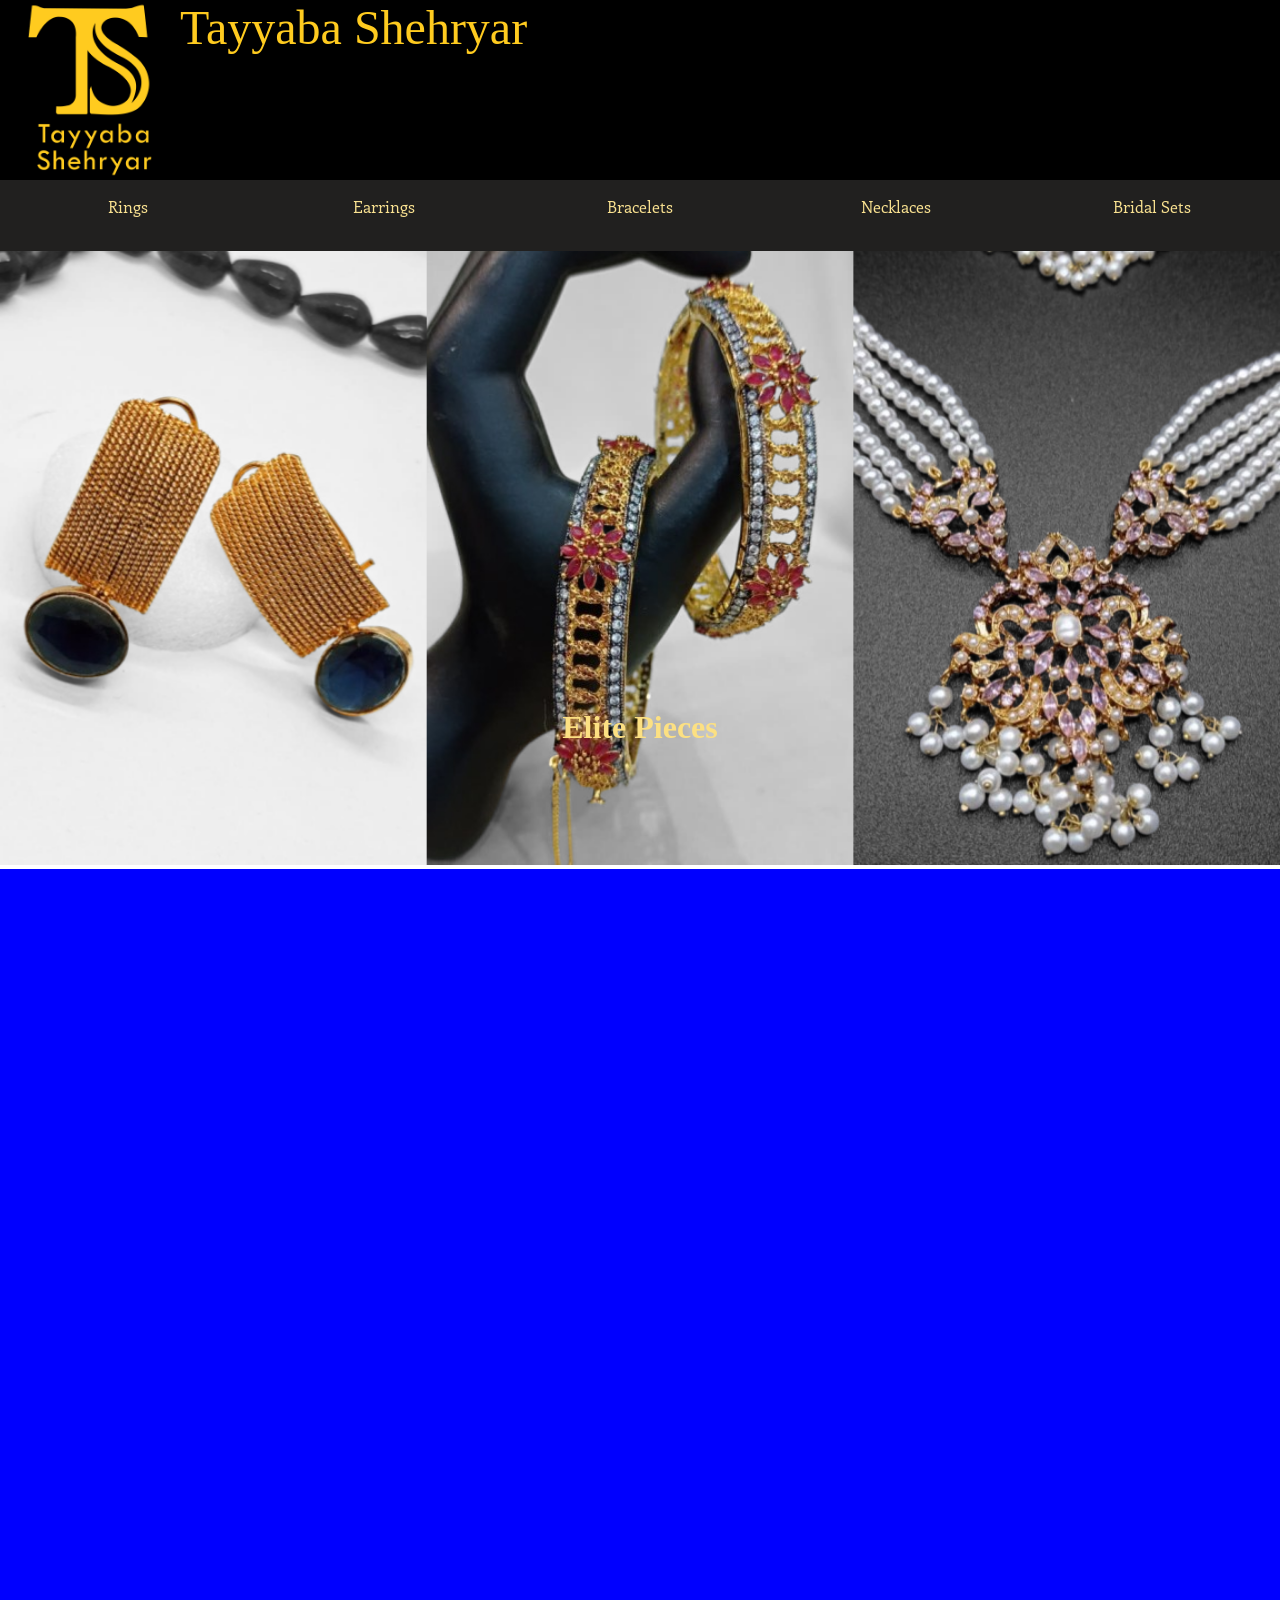
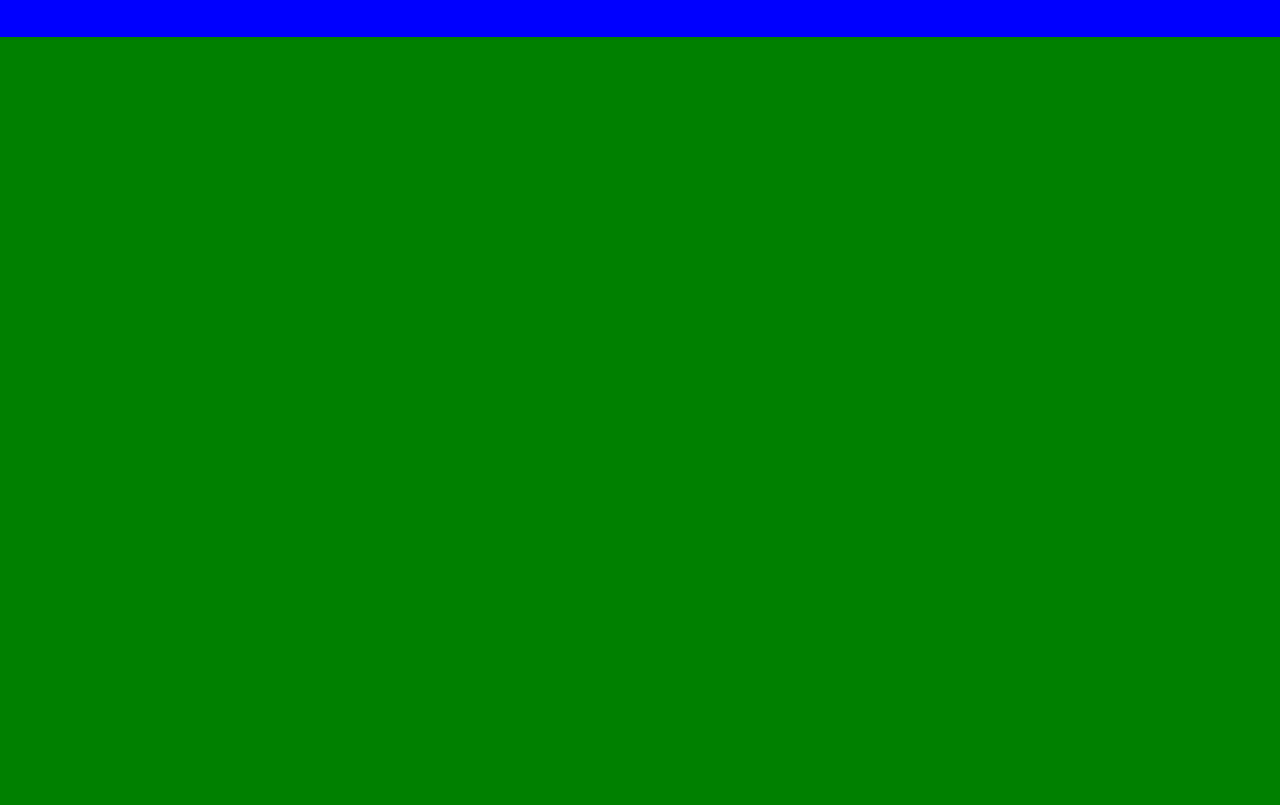
==== index.html @ 71b7c546 "Update index.html" ====
<!DOCTYPE html>
<html>

<head>
  <meta charset="utf-8">
  <meta name="viewport" content="width=device-width">
  <link rel="preconnect" href="https://fonts.googleapis.com">
  <link rel="preconnect" href="https://fonts.gstatic.com" crossorigin>
  <link href="https://fonts.googleapis.com/css2?family=Cal+Sans&family=Enriqueta:wght@400;500;600;700&family=Libre+Caslon+Display&family=Noto+Serif:ital,wght@0,100..900;1,100..900&family=Open+Sans:ital,wght@0,300..800;1,300..800&display=swap" rel="stylesheet">
  <title>Tayyaba Shehryar Official</title>
  <link href="style.css" rel="stylesheet" type="text/css" />
</head>

<body style= "margin: 0; padding: 0; border: 0; width: 100%; height: 100%; background: white;">
  <div style="position: fixed; margin-top: 0; padding: 0; border: 0; top: 0; left: 0;  z-index: 999;">
    <div style="display: flex;">
      <img
        src="logo.jpeg"
        alt="Logo"
        style="height:20vh; margin-top:0; margin-left:0; padding: 0; border: 0;"
      />
      <div style = "background-color:black; color:rgb(255,203,31);width:100vw; height:20vh; margin:0; padding: 0; border: 0; font-family: 'Libre Calson Display', serif; font-size: 3em; font-weight: lighter;"><p style = "margin: 0;">Tayyaba Shehryar</p></div>
    </div>
    <div style="display: flex;">
        <div class = "shopdirect" onclick = "filteradd('Rings')" style="height: 5vh; width: 20vw;"> <p>Rings</p> </div>
        <div class = "shopdirect" onclick = "filteradd('Earrings')" style="height: 5vh; width: 20vw;"> <p>Earrings</p> </div>
        <div class = "shopdirect" onclick = "filteradd('Bracelets')" style="height: 5vh; width: 20vw;"> <p>Bracelets</p> </div>
        <div class = "shopdirect" onclick = "filteradd('Necklaces')" style="height: 5vh; width: 20vw;"> <p>Necklaces</p> </div>
        <div class = "shopdirect" onclick = "filteradd('Bridal Sets')" style="height: 5vh; width: 20vw;"> <p>Bridal Sets</p> </div>
    </div>
  </div>
  
  <!--<div style = "background-color:rgb(171, 143, 99); color:rgb(252, 224, 130);width:100vw; height:75vh; margin-left:0; padding: 0; border: 0; margin-top: 25vh;"><h1 style = "text-align: center; padding-top: 20vh;">Elite Pieces</h1></div>-->
  <div style = "margin-top: 25vh; position: relative; z-index: 2;">
    <img src="statetrio.png" alt="Statement Pieces" style = "background-color:rgb(171, 143, 99); width: 100vw">
    <h1 style = "text-align: center; padding-top: 20vh;position: absolute;top: 50%; left: 50%; transform: translate(-50%, -50%); color:rgb(252, 224, 130);width:100vw; margin-left:0; padding: 0; border: 0; margin-top: 20vh;">Elite Pieces</h1>
  </div>
  <div style = "background-color:blue; color:rgb(255,0,0);width:100vw; height:60vw; margin-left:0; padding: 0; border: 0;"></div>
  <div style = "background-color:green; color:rgb(255,0,0);width:100vw; height:60vw; margin-left:0; padding: 0; border: 0;"></div>
  <script src="script.js"></script>
</body>

</html>
---- style.css ----
html, body {
  margin: 0;
  padding: 0;
  width: 100%;
  height: 100%;
  background: white;
}
.shopdirect {
  font-family: 'Enriqueta', serif;
  color: rgb(250, 226, 145);
  text-align: center; 
  background-color: rgb(33, 32, 31);
  font-size: 1rem;
  font-weight: lighter;
  border: none;
  padding-bottom: 2vw;
}
.shopdirect h1{
  font-family: 'Enriqueta', serif;
  text-align: center; 
  font-weight: lighter;
  font-size: 1rem;
  /*font-weight: bold;*/
}

.shopdirect:hover {
  font-family: 'Enriqueta', serif;
  font-weight: lighter;
  color: rgb(250, 226, 145);
  background-color: rgb(50, 50, 50);
  border: none;
}
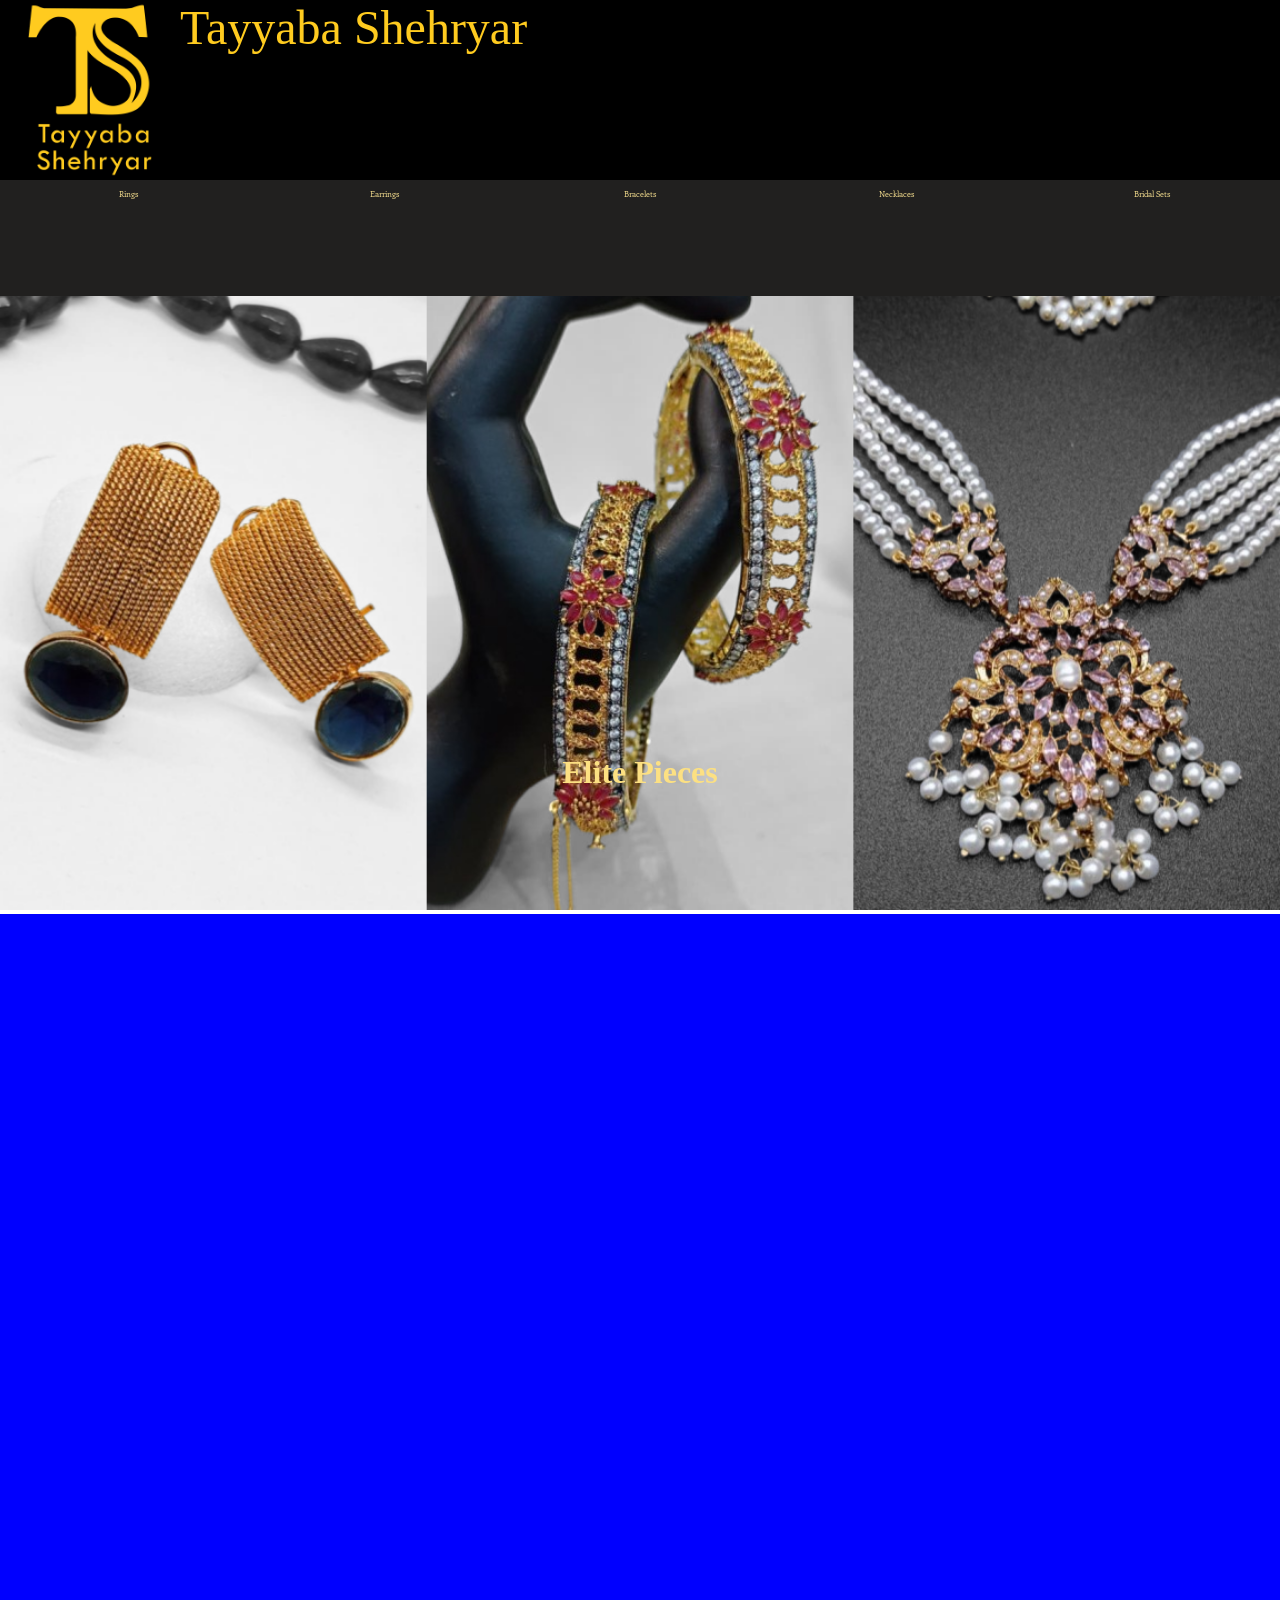
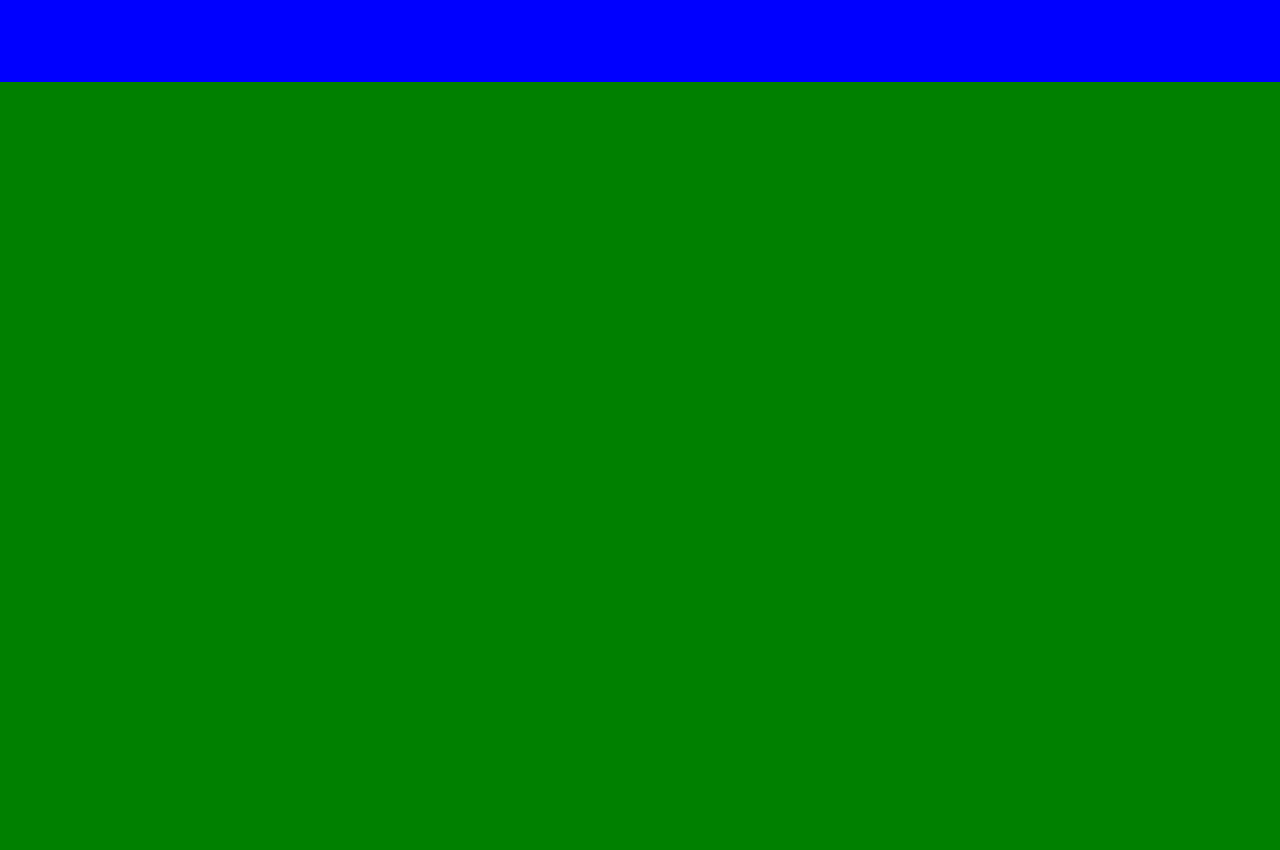
==== commit 72e611aa: "Update index.html" ====
--- a/index.html
+++ b/index.html
@@ -18,26 +18,27 @@
         src="logo.jpeg"
         alt="Logo"
         style="height:20vh; margin-top:0; margin-left:0; padding: 0; border: 0;"
+        onclick = "navHome()"
       />
-      <div style = "background-color:black; color:rgb(255,203,31);width:100vw; height:20vh; margin:0; padding: 0; border: 0; font-family: 'Libre Calson Display', serif; font-size: 3em; font-weight: lighter;"><p style = "margin: 0;">Tayyaba Shehryar</p></div>
+      <div style = "background-color:black; color:rgb(255,203,31);width:100vw; height:20vh; margin:0; padding: 0; border: 0; font-family: 'Libre Calson Display', serif; font-size: 3em; font-weight: lighter;"  onclick = "navHome()"><p style = "margin: 0;">Tayyaba Shehryar</p></div>
     </div>
     <div style="display: flex;">
-        <div class = "shopdirect" onclick = "filteradd('Rings')" style="height: 5vh; width: 20vw;"> <p>Rings</p> </div>
-        <div class = "shopdirect" onclick = "filteradd('Earrings')" style="height: 5vh; width: 20vw;"> <p>Earrings</p> </div>
-        <div class = "shopdirect" onclick = "filteradd('Bracelets')" style="height: 5vh; width: 20vw;"> <p>Bracelets</p> </div>
-        <div class = "shopdirect" onclick = "filteradd('Necklaces')" style="height: 5vh; width: 20vw;"> <p>Necklaces</p> </div>
-        <div class = "shopdirect" onclick = "filteradd('Bridal Sets')" style="height: 5vh; width: 20vw;"> <p>Bridal Sets</p> </div>
+        <div class = "shopdirect" onclick = "filteradd('rings'); qualifyItems();" style="height: 10vh; width: 20vw;"> <p>Rings</p> </div>
+        <div class = "shopdirect" onclick = "filteradd('earrings'); qualifyItems();" style="height: 10vh; width: 20vw;"> <p>Earrings</p> </div>
+        <div class = "shopdirect" onclick = "filteradd('bracelets'); qualifyItems();" style="height: 10vh; width: 20vw;"> <p>Bracelets</p> </div>
+        <div class = "shopdirect" onclick = "filteradd('necklaces'); qualifyItems();" style="height: 10vh; width: 20vw;"> <p>Necklaces</p> </div>
+        <div class = "shopdirect" onclick = "filteradd('bridals'); qualifyItems();" style="height: 10vh; width: 20vw;"> <p>Bridal Sets</p> </div>
     </div>
   </div>
   
   <!--<div style = "background-color:rgb(171, 143, 99); color:rgb(252, 224, 130);width:100vw; height:75vh; margin-left:0; padding: 0; border: 0; margin-top: 25vh;"><h1 style = "text-align: center; padding-top: 20vh;">Elite Pieces</h1></div>-->
-  <div style = "margin-top: 25vh; position: relative; z-index: 2;">
-    <img src="statetrio.png" alt="Statement Pieces" style = "background-color:rgb(171, 143, 99); width: 100vw">
+  <div style = "margin-top: 30vh; position: relative; z-index: 2;">
+    <img src="statetrio.png" alt="Statement Pieces" style = "background-color:rgb(171, 143, 99); width: 100vw" onclick = "navShop();">
     <h1 style = "text-align: center; padding-top: 20vh;position: absolute;top: 50%; left: 50%; transform: translate(-50%, -50%); color:rgb(252, 224, 130);width:100vw; margin-left:0; padding: 0; border: 0; margin-top: 20vh;">Elite Pieces</h1>
   </div>
   <div style = "background-color:blue; color:rgb(255,0,0);width:100vw; height:60vw; margin-left:0; padding: 0; border: 0;"></div>
   <div style = "background-color:green; color:rgb(255,0,0);width:100vw; height:60vw; margin-left:0; padding: 0; border: 0;"></div>
   <script src="script.js"></script>
 </body>
-
+<!--aaa-->
 </html>
--- a/style.css
+++ b/style.css
@@ -10,7 +10,7 @@
   color: rgb(250, 226, 145);
   text-align: center; 
   background-color: rgb(33, 32, 31);
-  font-size: 1rem;
+  font-size: .5rem;
   font-weight: lighter;
   border: none;
   padding-bottom: 2vw;
@@ -19,7 +19,7 @@
   font-family: 'Enriqueta', serif;
   text-align: center; 
   font-weight: lighter;
-  font-size: 1rem;
+  font-size: .5rem;
   /*font-weight: bold;*/
 }
 
@@ -30,4 +30,16 @@
   background-color: rgb(50, 50, 50);
   border: none;
 }
+.merchandise {
+  display: grid;
+  grid-template-columns: repeat(auto-fill, 2in);
+  padding: 0.125in;
+  gap: 0.125in;
+  justify-content: left;
+}
+.merchandise div {
+  background-color: blue;
+  height: 3in
+}
 
+
